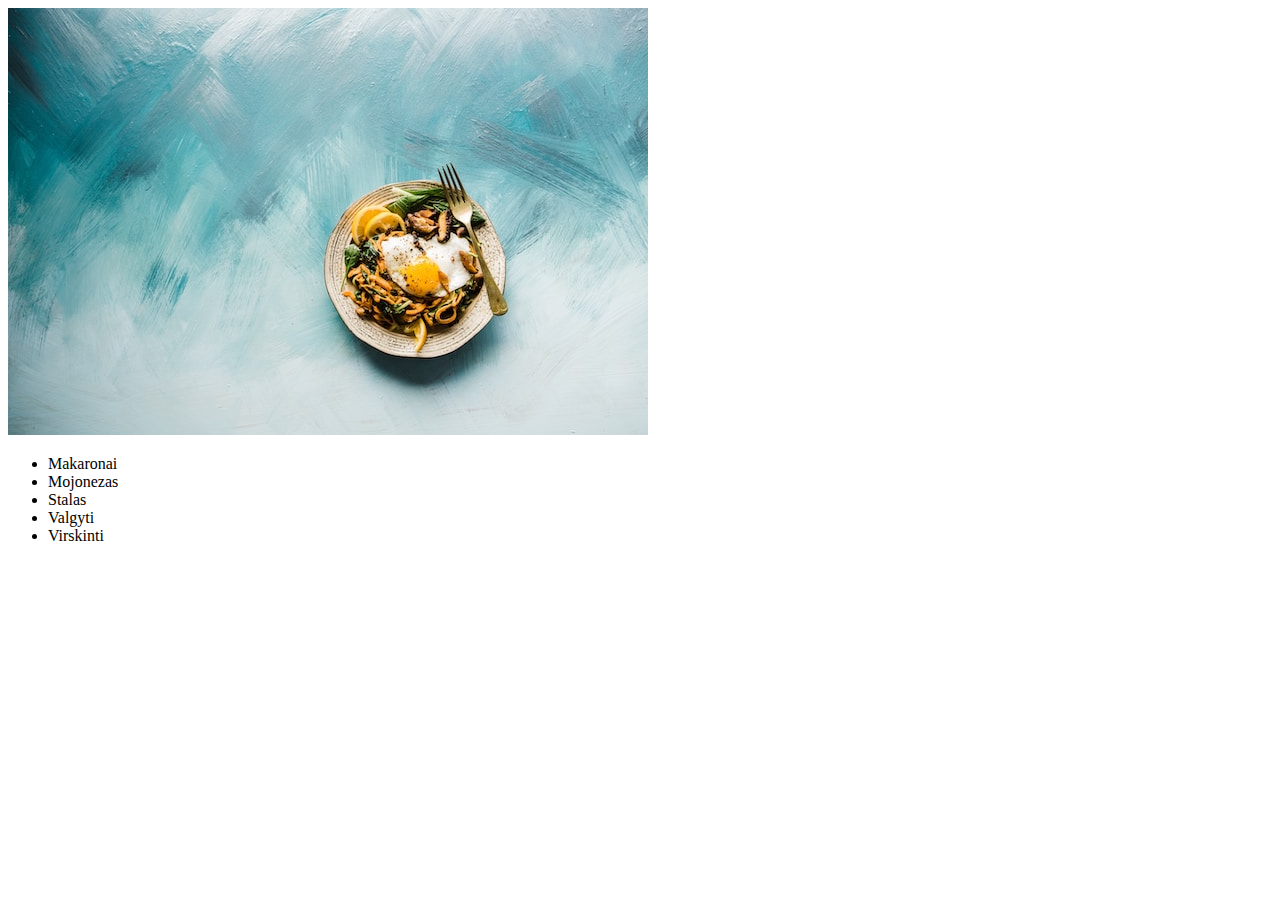
==== pages/food1.html @ 12334cb0 "simple frame, but need more css styling" ====
<!DOCTYPE html>
<html lang="en">
  <head>
    <meta charset="UTF-8" />
    <meta name="viewport" content="width=device-width, initial-scale=1.0" />
    <title>Food 1</title>
  </head>
  <body>
    <div id="food-container">
      <div id="food-pic"><img src="/img/food1.jpg" alt="food 1" /></div>
      <div id="food-about">
        <ul>
          <li>Makaronai</li>
          <li>Mojonezas</li>
          <li>Stalas</li>
          <li>Valgyti</li>
          <li>Virskinti</li>
        </ul>
      </div>
    </div>
  </body>
</html>
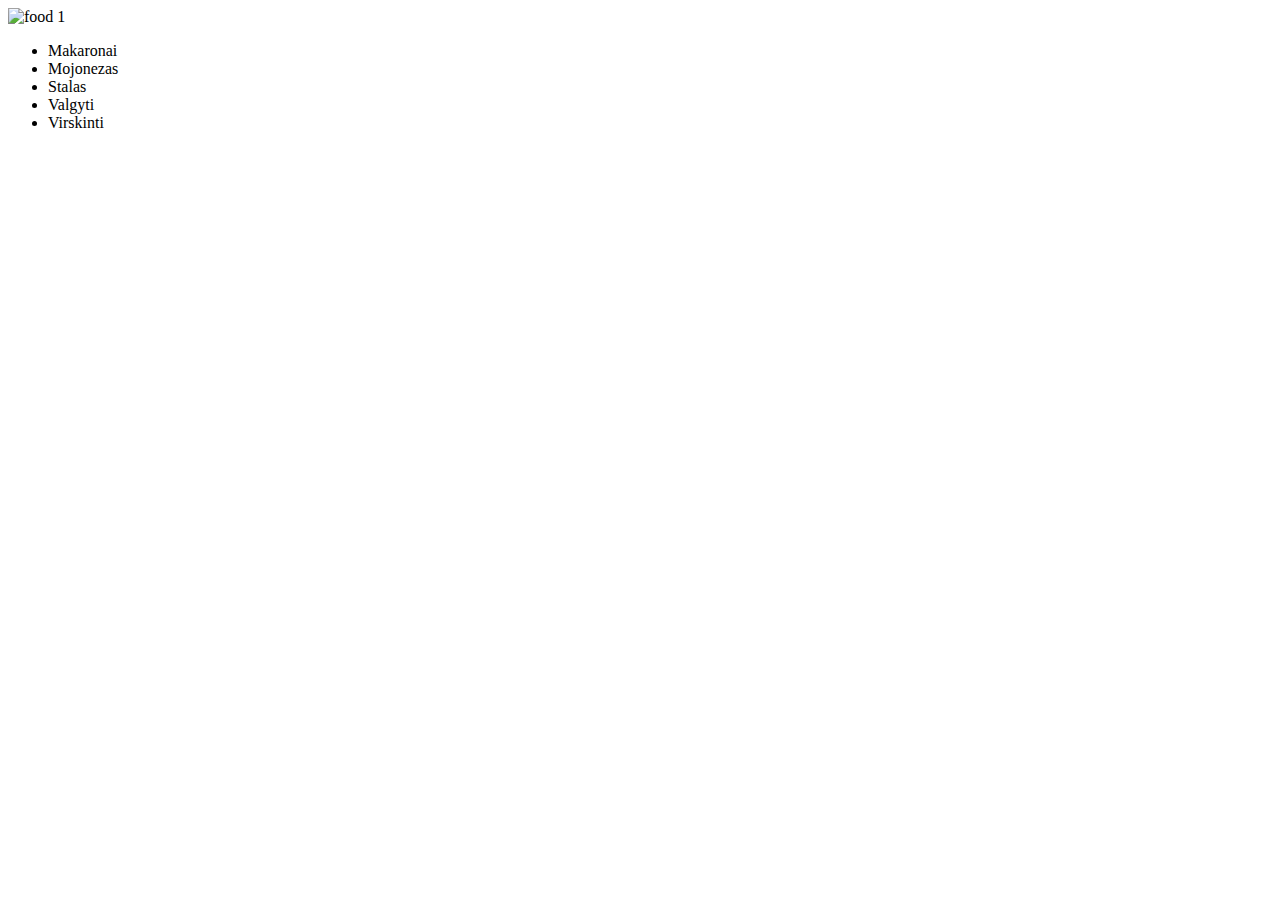
==== commit b9a3c1cd: "updated paths to files" ====
--- a/pages/food1.html
+++ b/pages/food1.html
@@ -7,7 +7,7 @@
   </head>
   <body>
     <div id="food-container">
-      <div id="food-pic"><img src="/img/food1.jpg" alt="food 1" /></div>
+      <div id="food-pic"><img src="img/food1.jpg" alt="food 1" /></div>
       <div id="food-about">
         <ul>
           <li>Makaronai</li>
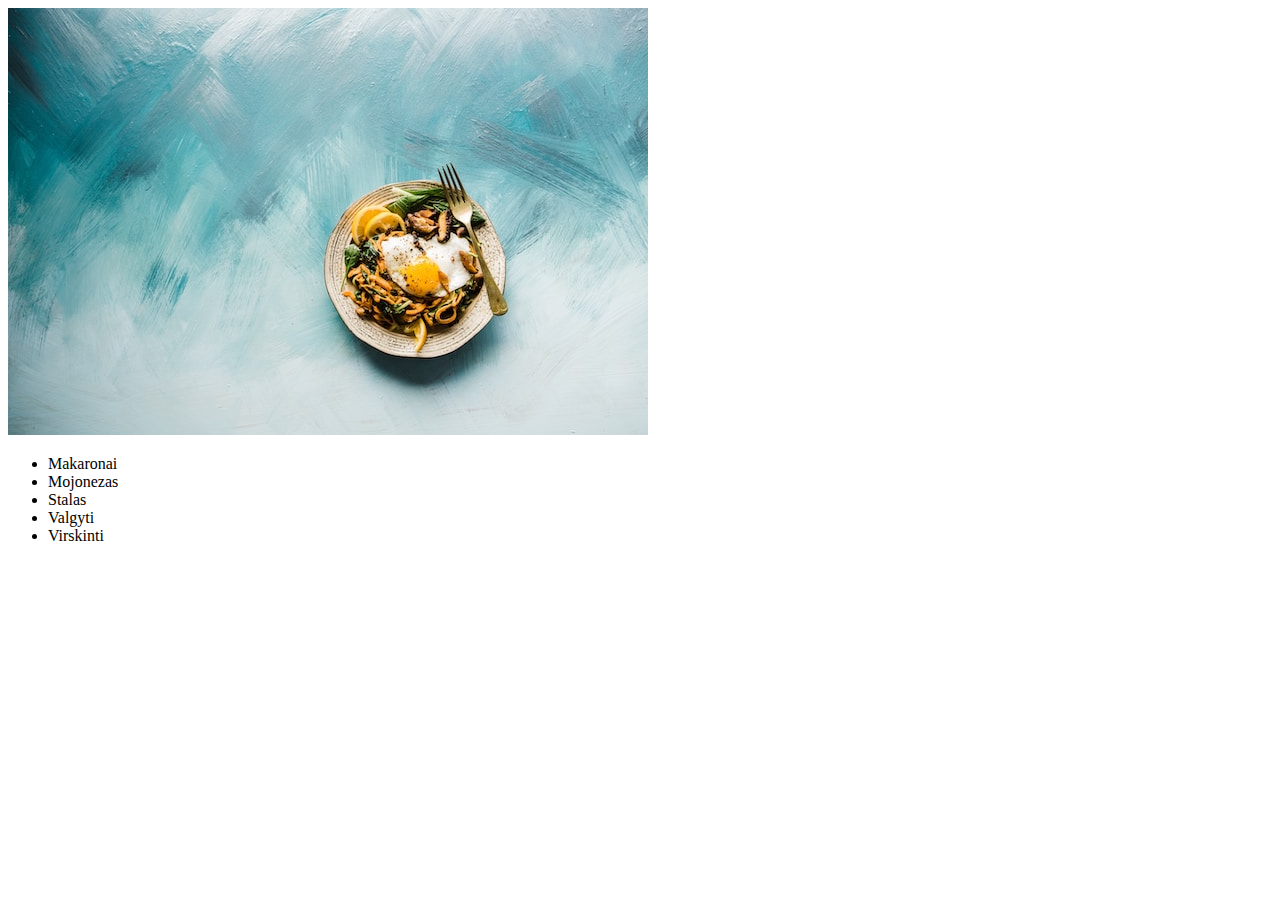
==== commit f73da42c: "pics now working" ====
--- a/pages/food1.html
+++ b/pages/food1.html
@@ -7,7 +7,7 @@
   </head>
   <body>
     <div id="food-container">
-      <div id="food-pic"><img src="img/food1.jpg" alt="food 1" /></div>
+      <div id="food-pic"><img src="../img/food1.jpg" alt="food 1" /></div>
       <div id="food-about">
         <ul>
           <li>Makaronai</li>
